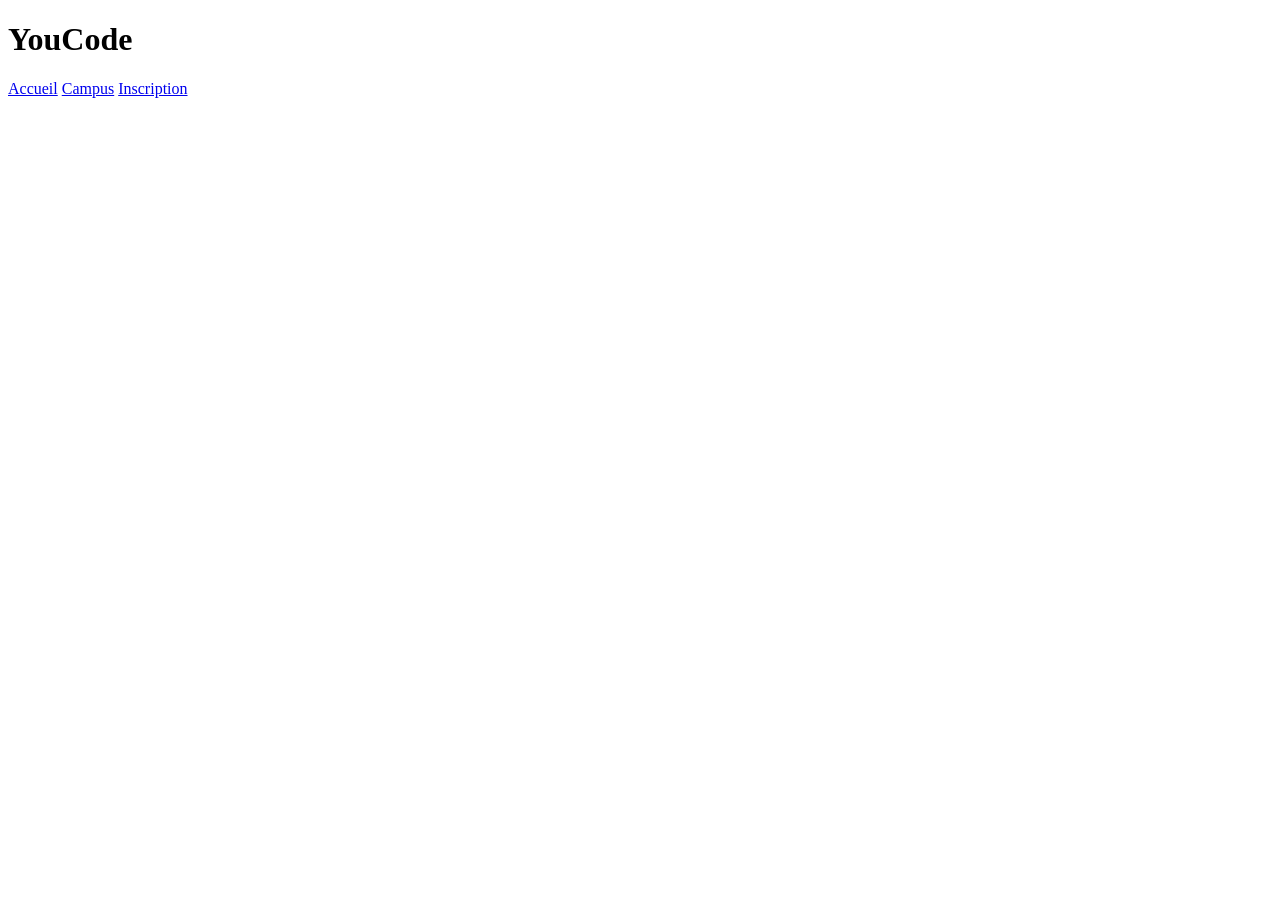
==== campus.html @ 451eb95d "first commit" ====
<!DOCTYPE html>
<html>
    <head>
        <title>YouCode</title>
    </head>
    <body>
        <h1>YouCode</h1>
        <a href="index.html">Accueil</a>
        <a href="campus.html">Campus</a>
        <a href="registration.html">Inscription</a>
    </body>
</html>
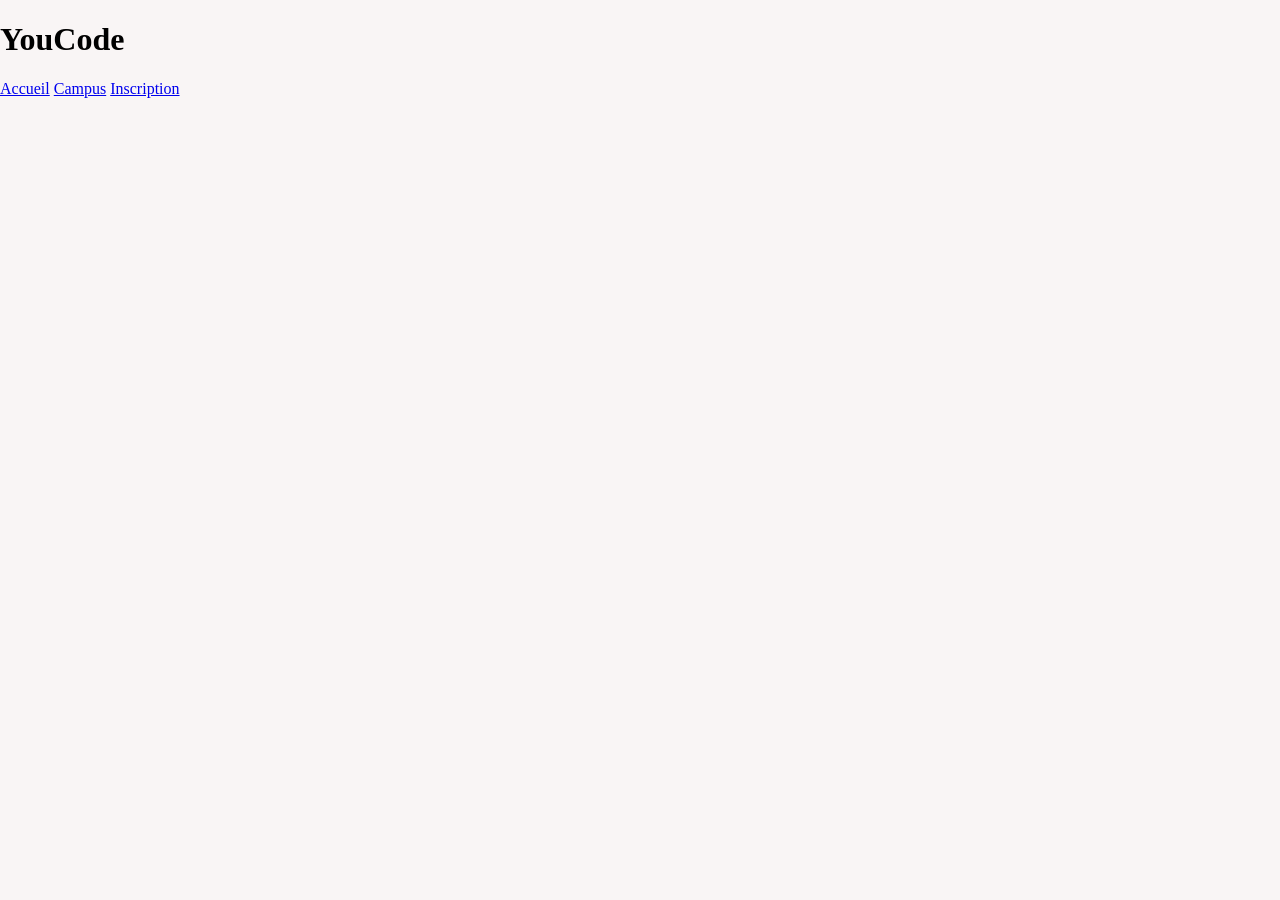
==== commit 645d2bee: "intro to css" ====
--- a/campus.html
+++ b/campus.html
@@ -2,6 +2,7 @@
 <html>
     <head>
         <title>YouCode</title>
+        <link rel="stylesheet" href="css/style.css">
     </head>
     <body>
         <h1>YouCode</h1>
@@ -9,4 +10,4 @@
         <a href="campus.html">Campus</a>
         <a href="registration.html">Inscription</a>
     </body>
-</html>+</html>
--- a/css/style.css
+++ b/css/style.css
@@ -0,0 +1,29 @@
+header{
+    background-color: white;
+}
+body{
+    margin: 0;
+    padding: 0;
+    background-color: rgb(249, 245, 245);
+} 
+.youcode{
+    color: rgb(3, 4, 22);
+    display: flex;
+    width: 120px;
+    height: 25px;
+    top: 11px;
+    left: 52px;
+    font-weight: 800;
+    justify-content: space-between;
+}
+#index {
+    color: rgb(5, 117, 41);
+    display: flex;
+    justify-content: space-between;
+
+}
+/* #student {
+    display: flexbox;
+
+}  */
+
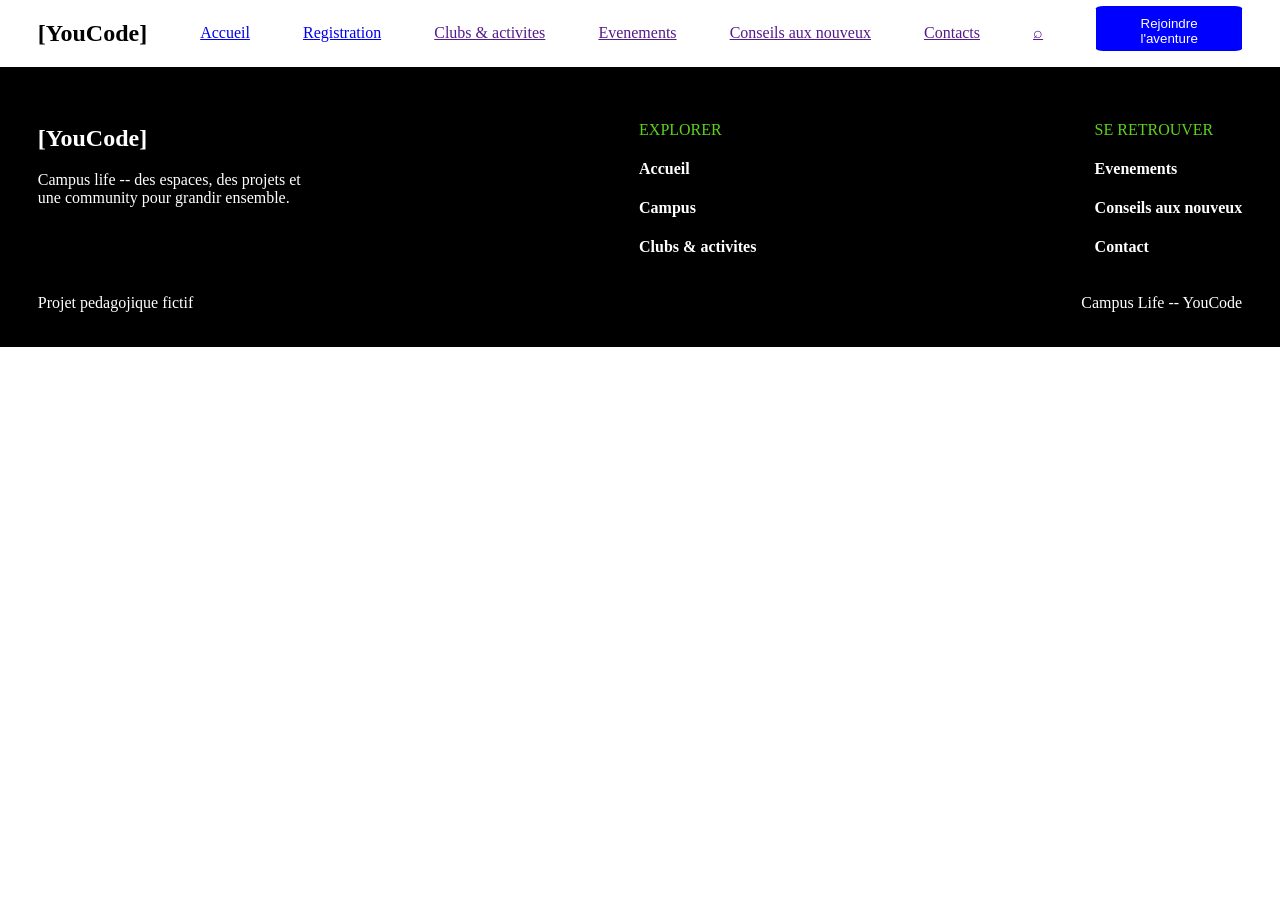
==== commit ef14528d: "finished the third web page and fixed some issues within the first" ====
--- a/campus.html
+++ b/campus.html
@@ -1,13 +1,56 @@
 <!DOCTYPE html>
 <html>
-    <head>
-        <title>YouCode</title>
-        <link rel="stylesheet" href="css/style.css">
-    </head>
-    <body>
-        <h1>YouCode</h1>
-        <a href="index.html">Accueil</a>
-        <a href="campus.html">Campus</a>
-        <a href="registration.html">Inscription</a>
-    </body>
-</html>
+
+<head>
+    <title>YouCode</title>
+    <link rel="stylesheet" href="css/style.css">
+</head>
+
+<body>
+    <header>
+        <nav class="index">
+            <h1 id="youcode">[YouCode]</h1>
+            <a href="index.html">Accueil</a>
+            <a href="registration.html">Registration</a>
+            <a href="">Clubs & activites</a>
+            <a href="">Evenements</a>
+            <a href="">Conseils aux nouveux</a>
+            <a href="">Contacts</a>
+            <a href="">⌕</a>
+            <button class="rejoindre">Rejoindre l'aventure</button>
+        </nav>
+    </header>
+    <main>
+
+    </main>
+    <footer>
+        <section class="sect-seven">
+            <div>
+                <h1>[YouCode]</h1>
+                <p>Campus life -- des espaces, des projets et <br>une community pour grandir ensemble.</p>
+            </div>
+            <div>
+                <p class="color">EXPLORER</p>
+                <h4>Accueil</h4>
+                <h4>Campus</h4>
+                <h4> Clubs & activites</h4>
+            </div>
+            <div>
+                <p class="color">SE RETROUVER</p>
+                <h4> Evenements</h4>
+                <h4> Conseils aux nouveux</h4>
+                <h4> Contact</h4>
+            </div>
+        </section>
+        <section class="sect-eight">
+            <div>
+                <p>Projet pedagojique fictif</p>
+            </div>
+            <div>
+                <p>Campus Life -- YouCode</p>
+            </div>
+        </section>
+    </footer>
+</body>
+
+</html>
--- a/css/style.css
+++ b/css/style.css
@@ -1,29 +1,229 @@
-header{
+body{
+    width: 100%;
+    padding: 0%;
+    margin: 0%;
+}
+.index {
+    color: rgb(2, 2, 2);
+    display: flex;
+    align-items: center;
+    justify-content: space-between;
+    background-color: rgb(255, 255, 255);
+    padding-left: 1cm;
+    padding-right: 1cm;
+}
+.rejoindre{
+    color: white;
+    background-color: blue;
+    width: 146px;
+    height: 45px;
+    padding: 10px 18px;
+    margin-bottom: 10px;
+    border: none;
+    border-radius: 5%;
+}
+.voir-button{
+    color: white;
+    background-color: black;
+}
+.hero-section{
+    background-color: rgb(19, 19, 17);
+    display: flex;
+    align-items: center;
+    justify-content: space-around;
+    gap: 40px;
+    padding-left: 2cm;
+    color: white;
+}
+.text-content{
+    flex: 1;
+}
+.image-content{
+    display: flex;
+    flex: 1;
+}
+.image-content img {
+  max-width: 100%;
+  height: auto;
+  margin: -10px;
+}
+#camp-text{
+    color: white;
+    font-size: 750%;
+    font-weight: 900;
+}
+#life-text{
+    color: blue;
+    font-size: 500%;
+    font-weight: 900;
+}
+#text{
+    color: #C7F64A; 
+    font-size: 500%;
+}
+.camp-event{
+    display: flex;
+    justify-content: space-between;
+}
+.lst-elm{
+    display: flex;
+    justify-content: space-between
+}
+.sect-two{
+    display: flex;
+    justify-content: space-between;
+    margin: 10px 10px;
+}
+.sect-three{
+    background-color: #e4e7dff1;
+    display: flex;
+    padding-left: 1cm;
+    padding-right: 1cm;
+}
+.p1{
+    color: blue;
+}
+.sect-four{
+    background-color: rgb(11, 5, 5);
+    color: white;
+    padding-left: 1cm;
+    padding-right: 1cm;
+    padding-top: 0.4cm;
+}
+.sect-four0 h1{
+    font-size: 300%;
+    padding: 0%;
+}
+.sect-four0 p{
+    font-size: 200%;
+}
+.sect-four1{
+    display: flex;
+    justify-content: space-around;
+}
+.sect-four img{
+    background-color: rgba(34, 6, 148, 0.904);
+    padding: 10px;
+    border: #dfe0e7f1;
+    border-radius: 200%;
+}
+#ndimg{
+    background-color: rgba(20, 147, 81, 0.851);
+    color: white;
+}
+#rdimg{
+    background-color: rgb(69, 3, 108);
+}
+#thimg{
+    background-color: rgba(46, 242, 39, 0.904);
+}
+.sect-four .points{
+    font-size: 150%;
+    padding-top: 30px;
+}
+.sect-five{
+    display: flex;
+    justify-content: space-between;
     background-color: white;
-}
-body{
-    margin: 0;
-    padding: 0;
-    background-color: rgb(249, 245, 245);
-} 
-.youcode{
-    color: rgb(3, 4, 22);
-    display: flex;
-    width: 120px;
-    height: 25px;
-    top: 11px;
-    left: 52px;
-    font-weight: 800;
-    justify-content: space-between;
-}
-#index {
-    color: rgb(5, 117, 41);
-    display: flex;
-    justify-content: space-between;
+    margin: 0.5cm;
 
 }
-/* #student {
-    display: flexbox;
+.sect-five .text-segment{
+    background-color: blue;
+    color: white;
+    padding: 0.5cm;
+}
+.sect-five .sect-five-buttons{
+    color: blue;
+    width: 70%;
+}
+.sect-six{
+    background-color: rgba(247, 242, 238, 0.898);
+    display: flex;
+    justify-content: space-between;
+    padding-left: 2cm;
+    padding-right: 0.5cm;
+}
+.sect-six img{
+    max-width: 100%;
+    height: auto;
+}
+.sect-six .sect-six-name{
+    display: flex;
+    align-items: center;
+}
+.sect-six h1{
+    font-size: 400%;
+    color: blue;
+;
+}
+.sect-six-p1{
+    font-size: xx-large;
+    margin-top: 10%;
+}
+.sect-six-h3{
+    font-size: xx-large;
+    margin-left: 50%;
+    color: blue;
+    margin-bottom: 10%;
+  
+}
+.sect-six-h32{
+    font-size: xx-large;
+    font-weight: 900;
+    padding-top: 20%;
+}
+footer{
+    background-color: black;
+    color: white;
+    padding-left: 1cm;
+    padding-right: 1cm;
+    padding-bottom: 0.5cm;
+    padding-top: 1cm;
+}
+.sect-seven{
+    display: flex;
+    justify-content: space-between;
+}
+.sect-eight{
+    display: flex;
+    justify-content: space-between;
+}
+.last{
+    display: flex;
+    gap: 70px;
+}
+.color{
+    color: #62de1af1;
+}
+.explore{
+    background-color: #62de1af1;
+    width: 200px;
+    height: 46px;
+    border-radius: 10%;
+}
 
-}  */
-
+.reg-page{
+    margin-left: 1cm;
+}
+.label{
+    display: flex;
+    flex-direction: column;
+    gap: 30px;
+}
+.reg-h1{
+    font-size: 400%;
+}
+.input input{
+    width: 70%;
+    height: 50px; 
+    border-radius: 3%;
+}
+.inscrire-button{
+    width: 70%;
+    height: 50px;
+    color: white;
+    background-color: blueviolet;
+    margin-bottom: 1cm;
+    border-radius: 3%;
+}
